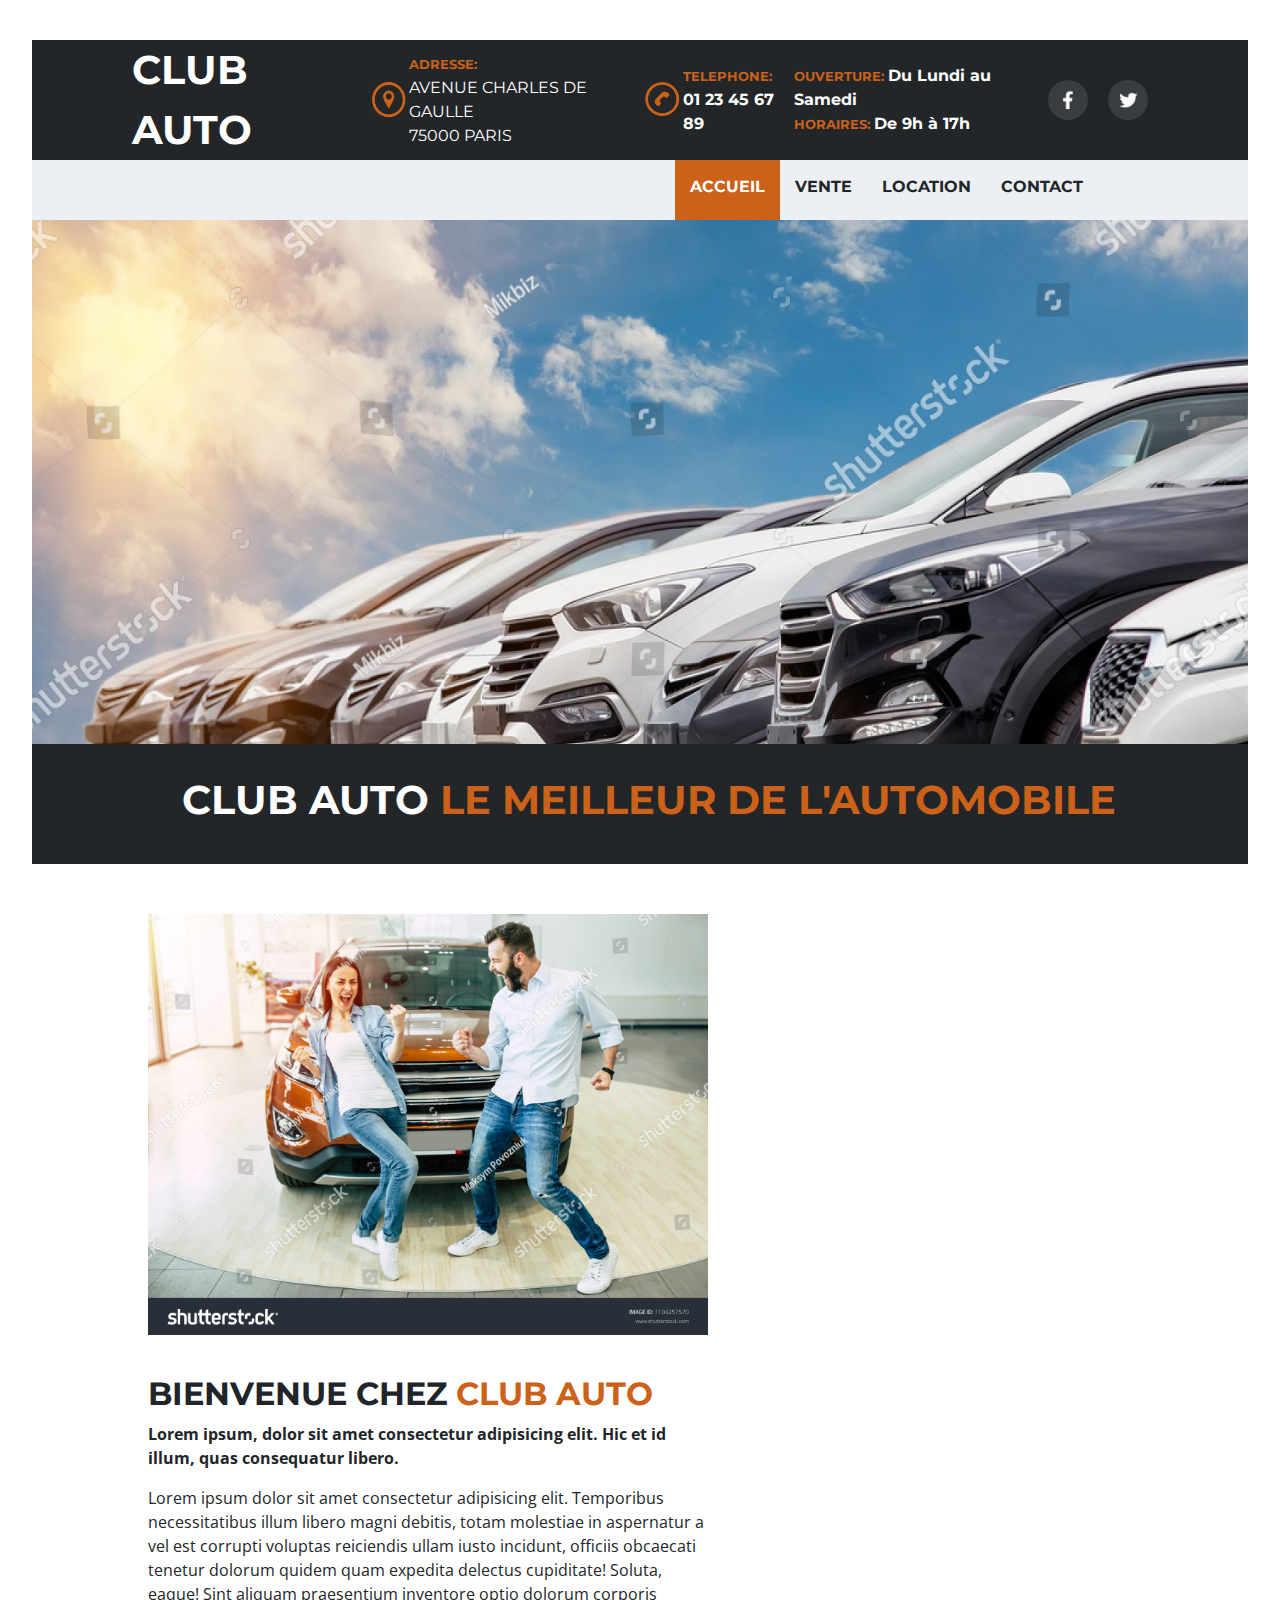
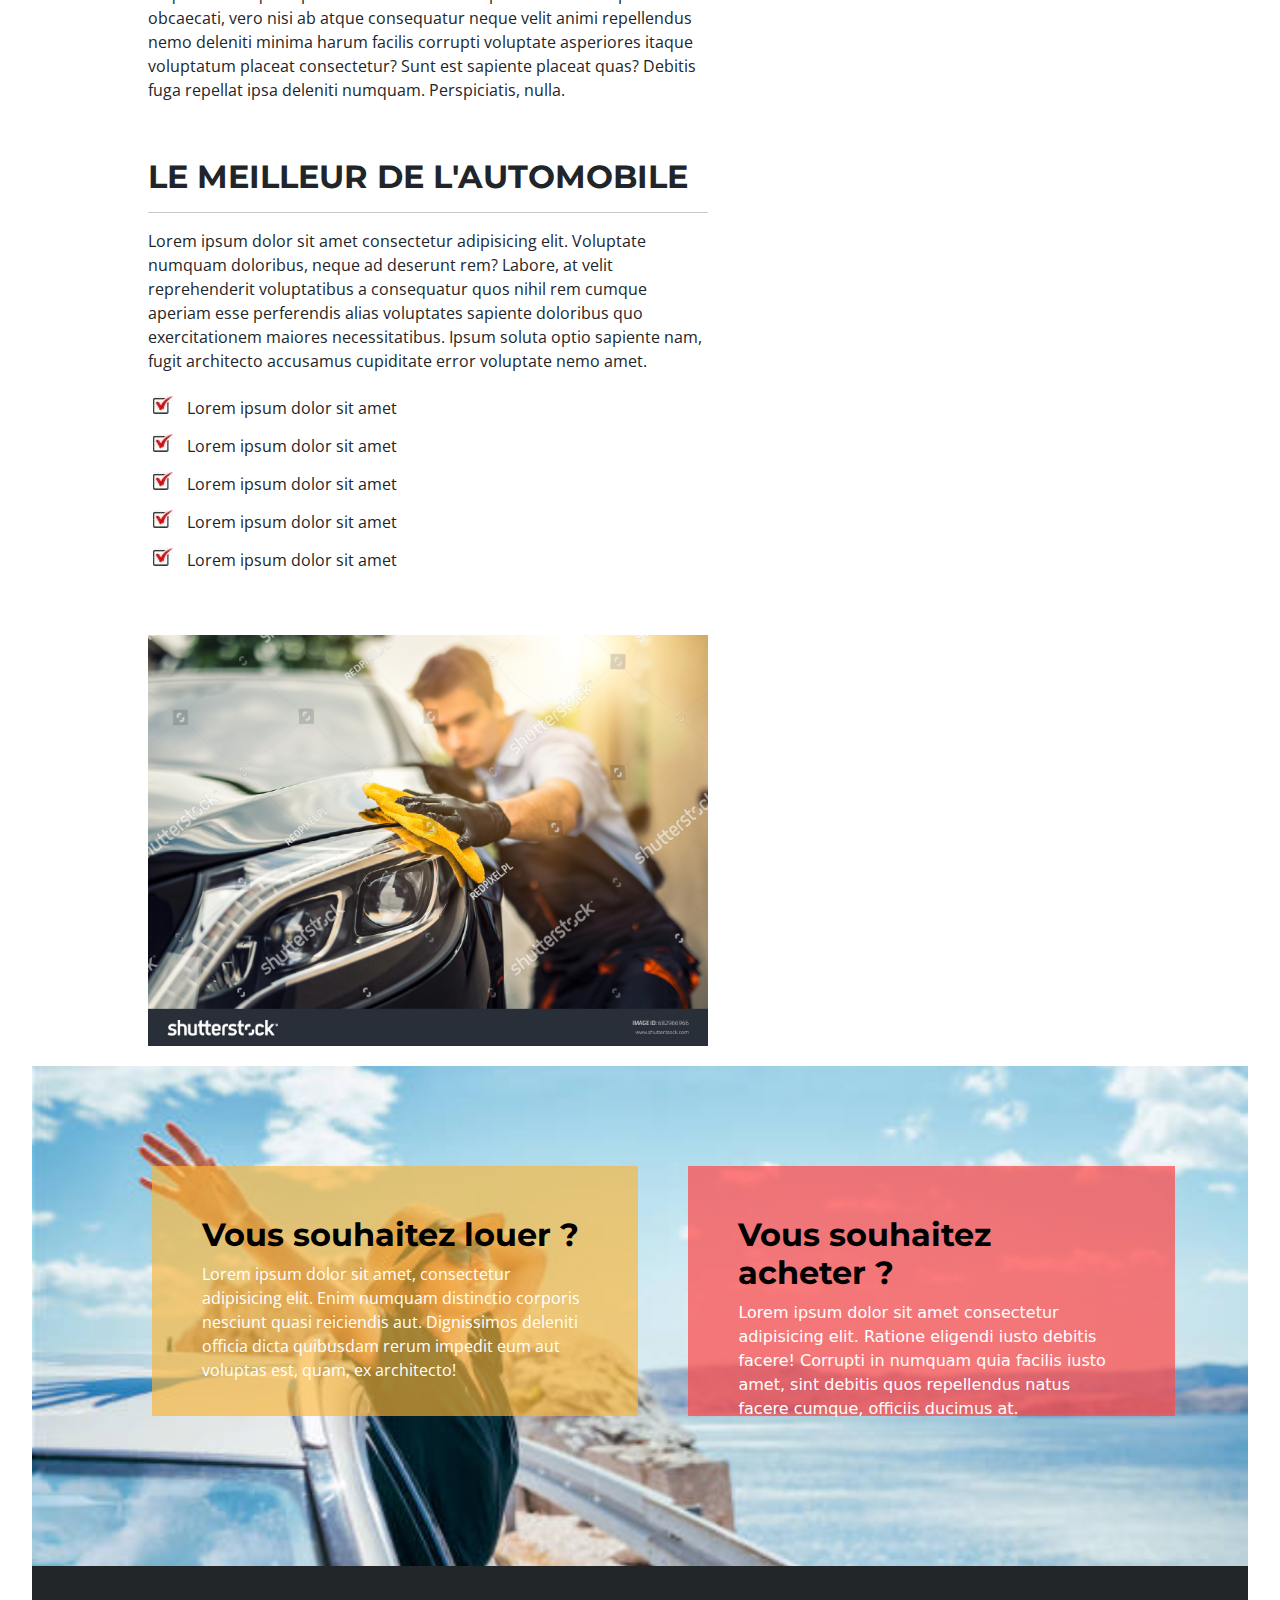
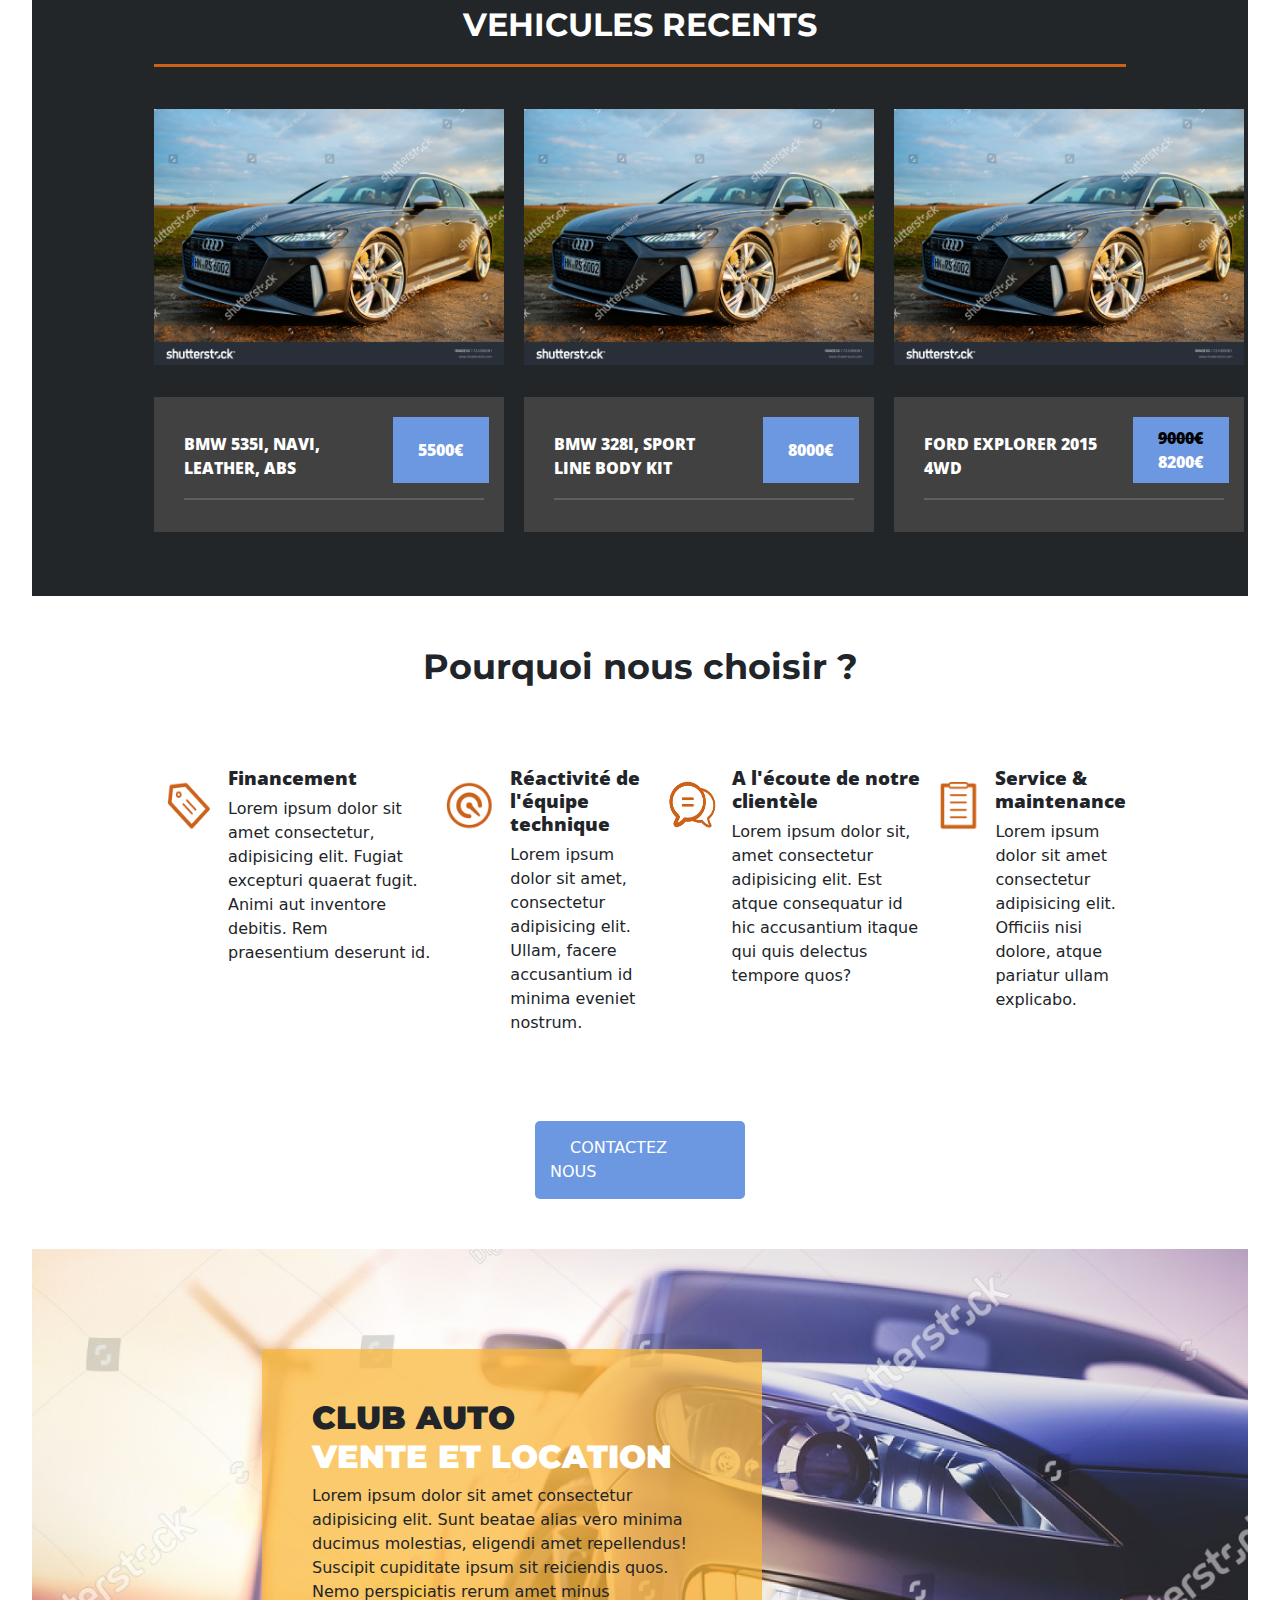
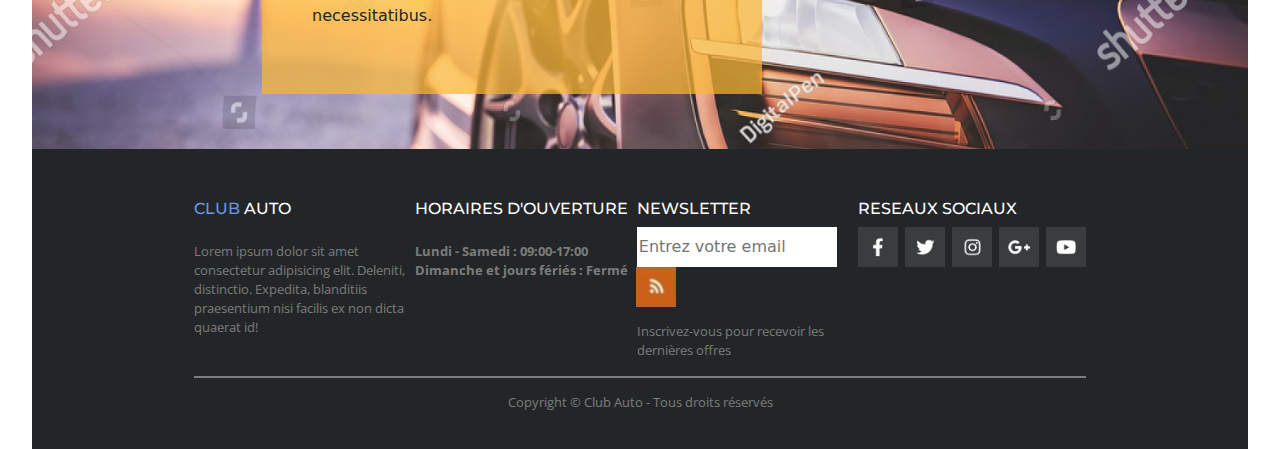
==== club_auto/index.html @ 7bc7da9b "Initial commit" ====
<!DOCTYPE html>
<html lang="fr">
  <head>
    <meta charset="UTF-8" />
    <meta name="viewport" content="width=device-width, initial-scale=1.0" />
    <meta name="description" content="automobile, vente, location" />
    <title>CLUB AUTO - Le meilleur de l'automobile</title>
    <link rel="stylesheet" href="./css/style.css" />
    <link
      href="https://cdn.jsdelivr.net/npm/bootstrap@5.3.3/dist/css/bootstrap.min.css"
      rel="stylesheet"
      integrity="sha384-QWTKZyjpPEjISv5WaRU9OFeRpok6YctnYmDr5pNlyT2bRjXh0JMhjY6hW+ALEwIH"
      crossorigin="anonymous"
    />
    <script
      src="https://cdn.jsdelivr.net/npm/bootstrap@5.3.3/dist/js/bootstrap.bundle.min.js"
      integrity="sha384-YvpcrYf0tY3lHB60NNkmXc5s9fDVZLESaAA55NDzOxhy9GkcIdslK1eN7N6jIeHz"
      crossorigin="anonymous"
      defer
    ></script>
  </head>
  <body>
    <header>
      <div class="brand">CLUB AUTO</div>
      <div class="adresse">
        <img
          class="icone"
          src="./images/icone-adresse.png"
          alt="icone d'adresse"
        />
        <address>
          <span class="textOrange">ADRESSE:</span><br />AVENUE CHARLES DE GAULLE
          <br />75000 PARIS
        </address>
      </div>
      <div class="telephone">
        <img
          class="icone"
          src="./images/icon-telephone.png"
          alt="icone téléphone"
        />
        <div>
          <span class="textOrange">TELEPHONE: </span><br /><strong
            >01 23 45 67 89</strong
          >
        </div>
      </div>
      <div class="horaires">
        <span class="textOrange">OUVERTURE: </span
        ><strong>Du Lundi au Samedi</strong><br />
        <span class="textOrange">HORAIRES: </span><strong>De 9h à 17h</strong>
      </div>
      <div class="rs">
        <a target="_blank" href="https://www.facebook.com/">
          <img class="logoRs" src="./images/logoFB.jpg" alt="logo facebook" />
        </a>
        <a target="_blank" href="https://x.com/">
          <img class="logoRs" src="./images/logoX.jpg" alt="logo X" />
        </a>
      </div>
    </header>
    <nav>
      <a class="activeLink" href="index.html">ACCUEIL</a>
      <a href="vente.html">VENTE</a>
      <a href="location.html">LOCATION</a>
      <a href="contact.html">CONTACT</a>
    </nav>
    <main>
      <section>
        <div class="vehicule1">
          <img
            class="img-fluid"
            src="./images/vehicule1.jpg"
            alt="véhicules d'occasion"
          />
        </div>
        <div class="title">
          <h1>
            <strong>
              CLUB AUTO
              <span class="titleOrange">LE MEILLEUR DE L'AUTOMOBILE</span>
            </strong>
          </h1>
        </div>
      </section>
      <section class="presentation">
        <div>
          <img
            class="img-fluid content"
            src="./images/clients.jpg"
            alt="clients devant une voiture"
          />
        </div>
        <div class="content">
          <h2>
            <strong
              >BIENVENUE CHEZ <span class="titleOrange">CLUB AUTO</span></strong
            >
          </h2>
          <p>
            <strong
              >Lorem ipsum, dolor sit amet consectetur adipisicing elit. Hic et
              id illum, quas consequatur libero.
            </strong>
          </p>
          <p>
            Lorem ipsum dolor sit amet consectetur adipisicing elit. Temporibus
            necessitatibus illum libero magni debitis, totam molestiae in
            aspernatur a vel est corrupti voluptas reiciendis ullam iusto
            incidunt, officiis obcaecati tenetur dolorum quidem quam expedita
            delectus cupiditate! Soluta, eaque! Sint aliquam praesentium
            inventore optio dolorum corporis obcaecati, vero nisi ab atque
            consequatur neque velit animi repellendus nemo deleniti minima harum
            facilis corrupti voluptate asperiores itaque voluptatum placeat
            consectetur? Sunt est sapiente placeat quas? Debitis fuga repellat
            ipsa deleniti numquam. Perspiciatis, nulla.
          </p>
        </div>
        <div class="content">
          <h2><strong>LE MEILLEUR DE L'AUTOMOBILE</strong></h2>
          <hr />
          <p>
            Lorem ipsum dolor sit amet consectetur adipisicing elit. Voluptate
            numquam doloribus, neque ad deserunt rem? Labore, at velit
            reprehenderit voluptatibus a consequatur quos nihil rem cumque
            aperiam esse perferendis alias voluptates sapiente doloribus quo
            exercitationem maiores necessitatibus. Ipsum soluta optio sapiente
            nam, fugit architecto accusamus cupiditate error voluptate nemo
            amet.
          </p>
          <ul>
            <li>Lorem ipsum dolor sit amet</li>
            <li>Lorem ipsum dolor sit amet</li>
            <li>Lorem ipsum dolor sit amet</li>
            <li>Lorem ipsum dolor sit amet</li>
            <li>Lorem ipsum dolor sit amet</li>
          </ul>
        </div>
        <div>
          <img
            class="img-fluid content"
            src="./images/entretien.jpg"
            alt="mecanicien nettoyant un véhicule"
          />
        </div>
      </section>
      <section>
        <div class="rentOrBuy">
          <div class="rent">
            <h2><strong>Vous souhaitez louer ?</strong></h2>
            <p>
              Lorem ipsum dolor sit amet, consectetur adipisicing elit. Enim
              numquam distinctio corporis nesciunt quasi reiciendis aut.
              Dignissimos deleniti officia dicta quibusdam rerum impedit eum aut
              voluptas est, quam, ex architecto!
            </p>
          </div>
          <div class="buy">
            <h2><strong>Vous souhaitez acheter ?</strong></h2>
            <p>
              Lorem ipsum dolor sit amet consectetur adipisicing elit. Ratione
              eligendi iusto debitis facere! Corrupti in numquam quia facilis
              iusto amet, sint debitis quos repellendus natus facere cumque,
              officiis ducimus at.
            </p>
          </div>
        </div>
      </section>
      <section class="vehiculesRecents">
        <h2><strong>VEHICULES RECENTS</strong></h2>
        <div class="lignOrange"></div>
        <div class="mediaSmall">
          <img
            class="img-fluid vehicule2"
            src="./images/vehicule2.jpg"
            alt="voiture à vendre modèle bmw 535I"
          />
          <div class="descAndPrice">
            <article>
              BMW 535I, NAVI,<br />
              LEATHER, ABS
            </article>
            <div class="price">5500€</div>
            <div class="line"></div>
          </div>
        </div>
        <div class="vehiculeGrid">
          <img
            class="img-fluid vehicule2"
            src="./images/vehicule2.jpg"
            alt="voiture à vendre modèle bmw 535I"
          />
          <img
            class="img-fluid vehicule2"
            src="./images/vehicule2.jpg"
            alt="voiture à vendre modèle bmw 328I"
          />
          <img
            class="img-fluid vehicule2"
            src="./images/vehicule2.jpg"
            alt="voiture à vendre modèle ford explorer 2015"
          />
          <div class="descAndPrice">
            <article>
              BMW 535I, NAVI,<br />
              LEATHER, ABS
            </article>
            <div class="price">5500€</div>
            <div class="line"></div>
          </div>
          <div class="descAndPrice">
            <article>
              BMW 328I, SPORT<br />
              LINE BODY KIT
            </article>
            <div class="price">8000€</div>
            <div class="line"></div>
          </div>
          <div class="descAndPrice">
            <article>
              FORD EXPLORER 2015<br />
              4WD
            </article>
            <div class="price">
              <span class="crossedOutPrice">9000€</span>8200€
            </div>
            <div class="line"></div>
          </div>
        </div>
      </section>
      <section>
        <h2 class="whyUs"><strong>Pourquoi nous choisir ?</strong></h2>
        <div class="arguments">
          <div class="argument">
            <img
              class="argIcon"
              src="./images/icon1.png"
              alt="icone étiquette"
            />
            <div>
              <h3>Financement</h3>
              <p>
                Lorem ipsum dolor sit amet consectetur, adipisicing elit. Fugiat
                excepturi quaerat fugit. Animi aut inventore debitis. Rem
                praesentium deserunt id.
              </p>
            </div>
          </div>
          <div class="argument">
            <img
              class="argIcon"
              src="./images/icon2.png"
              alt="icone compteur"
            />
            <div>
              <h3>Réactivité de<br />l'équipe technique</h3>
              <p>
                Lorem ipsum dolor sit amet, consectetur adipisicing elit. Ullam,
                facere accusantium id minima eveniet nostrum.
              </p>
            </div>
          </div>
          <div class="argument">
            <img
              class="argIcon"
              src="./images/icon3.png"
              alt="icone bulle de texte"
            />
            <div>
              <h3>A l'écoute de notre<br />clientèle</h3>
              <p>
                Lorem ipsum dolor sit, amet consectetur adipisicing elit. Est
                atque consequatur id hic accusantium itaque qui quis delectus
                tempore quos?
              </p>
            </div>
          </div>
          <div class="argument">
            <img
              class="argIcon"
              src="./images/icon4.png"
              alt="icone paperboard"
            />
            <div>
              <h3>Service &<br />maintenance</h3>
              <p>
                Lorem ipsum dolor sit amet consectetur adipisicing elit.
                Officiis nisi dolore, atque pariatur ullam explicabo.
              </p>
            </div>
          </div>
        </div>
        <div class="cta"><a href="contact.html">CONTACTEZ NOUS</a></div>
      </section>
      <section class="vehicule3Retail">
        <div class="retail">
          <h2>CLUB AUTO<br /><span>VENTE ET LOCATION</span></h2>
          <p>
            Lorem ipsum dolor sit amet consectetur adipisicing elit. Sunt beatae
            alias vero minima ducimus molestias, eligendi amet repellendus!
            Suscipit cupiditate ipsum sit reiciendis quos. Nemo perspiciatis
            rerum amet minus necessitatibus.
          </p>
        </div>
      </section>
    </main>
    <footer>
      <div class="footer">
        <div class="footBlock">
          <h4><span class="textBlue">CLUB </span>AUTO</h4>
          <p>
            Lorem ipsum dolor sit amet consectetur adipisicing elit. Deleniti,
            distinctio. Expedita, blanditiis praesentium nisi facilis ex non
            dicta quaerat id!
          </p>
        </div>
        <div class="footBlock">
          <h4>HORAIRES D'OUVERTURE</h4>
          <p>
            <strong>
              Lundi - Samedi : 09:00-17:00<br />
              Dimanche et jours fériés : Fermé
            </strong>
          </p>
        </div>
        <div class="footBlock">
          <h4>NEWSLETTER</h4>
          <div class="input-group">
            <input
              type="email"
              name="mail"
              id="mail"
              placeholder="Entrez votre email"
            />
            <button id="rssBtn">
              <img class="rss" src="./images/logoRss.jpg" alt="logo flux rss" />
            </button>
          </div>
          <p>
            Inscrivez-vous pour recevoir les<br />
            dernières offres
          </p>
        </div>
        <div class="footBlock">
          <h4>RESEAUX SOCIAUX</h4>
          <div class="flexRs">
            <a target="_blank" href="https://www.facebook.com/">
              <img
                class="icone"
                src="./images/logoFB.jpg"
                alt="logo Facebook"
              />
            </a>
            <a target="_blank" href="https://www.x.com/">
              <img class="icone" src="./images/logoX.jpg" alt="logo x" />
            </a>
            <a target="_blank" href="https://www.instagram.com/">
              <img
                class="icone"
                src="./images/logoInsta.jpg"
                alt="logo Instagram"
              />
            </a>
            <a target="_blank" href="https://www.google.fr/">
              <img
                class="icone"
                src="./images/logoGoogle.jpg"
                alt="logo Google+"
              />
            </a>
            <a target="_blank" href="https://www.youtube.com/">
              <img
                class="icone"
                src="./images/logoYoutube.jpg"
                alt="logo Youtube"
              />
            </a>
          </div>
        </div>
      </div>
      <div class="footLign"></div>
      <p>Copyright &copy; Club Auto - Tous droits réservés</p>
    </footer>
  </body>
</html>
---- club_auto/css/style.css ----
@import "./fonts.css";
@import "./reset.css";
html {
  margin-top: 40px;
}

header {
  width: 95%;
  height: 120px;
  margin: auto;
  display: flex;
  justify-content: space-around;
  align-items: center;
  background-color: #232628;
  font-family: montserrat, Arial, Helvetica, sans-serif;
  color: #ffffff;
}
@media screen and (max-width: 768px) {
  header {
    justify-content: flex-start;
    padding-left: 30px;
  }
}

.brand {
  font-weight: bold;
  font-size: 2.5rem;
  margin-left: 100px;
}
@media screen and (max-width: 768px) {
  .brand {
    display: none;
  }
}

address {
  margin-bottom: 0 !important;
}
@media screen and (max-width: 768px) {
  address {
    display: none;
  }
}

.adresse {
  height: 100%;
  display: flex;
  align-items: center;
}
@media screen and (max-width: 768px) {
  .adresse {
    display: none;
  }
}

.telephone {
  height: 100%;
  display: flex;
  align-items: center;
}

@media screen and (max-width: 768px) {
  .horaires {
    display: none;
  }
}

.icone {
  width: 40px;
  height: 40px;
}

.rs {
  display: flex;
  margin-right: 100px;
  gap: 20px;
}
@media screen and (max-width: 768px) {
  .rs {
    display: none;
  }
}

.logoRs {
  width: 40px;
  border-radius: 50%;
}

.textOrange {
  color: #cc6119;
  font-size: 0.8rem;
  font-weight: bold;
}

nav {
  width: 95%;
  height: 60px;
  margin: auto;
  padding-right: 150px;
  background-color: #eceff3;
  display: flex;
  justify-content: flex-end;
  align-items: center;
}
nav a {
  height: 100%;
  text-decoration: none;
  color: #232628;
  font-family: montserrat, Arial, Helvetica, sans-serif;
  font-weight: bolder;
  padding: 15px;
}
nav a:hover {
  background-color: rgba(204, 97, 25, 0.4588235294);
}
@media screen and (max-width: 768px) {
  nav {
    display: none;
  }
}

.activeLink {
  background-color: #cc6119;
  color: #ffffff;
}

.vehicule1 {
  width: 95%;
  margin: auto;
}
@media screen and (max-width: 768px) {
  .vehicule1 {
    display: none;
  }
}

.title {
  width: 95%;
  height: 120px;
  margin: auto;
  padding-left: 150px;
  background-color: #232628;
  font-family: montserrat, Arial, Helvetica, sans-serif;
  font-size: 2.5rem;
  font-weight: bold;
  color: #ffffff;
  display: flex;
  align-items: center;
}
@media screen and (max-width: 768px) {
  .title {
    padding-left: 30px;
  }
}

.titleOrange {
  color: #cc6119;
}

.presentation {
  width: 80%;
  margin: auto;
  margin-top: 30px;
  display: flex;
  flex-wrap: wrap;
  font-family: "Open Sans", Arial, Helvetica, sans-serif;
}

h2 {
  font-family: montserrat, Arial, Helvetica, sans-serif;
  font-weight: 900;
  color: black;
}

.content {
  width: 600px;
  padding: 20px;
}

li {
  list-style-image: url(../images/puce.jpg);
  padding: 7px;
}

.rentOrBuy {
  width: 95%;
  height: 500px;
  margin: auto;
  background-image: url(../images/vehicule4.jpg);
  background-size: cover;
  display: flex;
  gap: 20px;
  position: relative;
}
@media screen and (max-width: 768px) {
  .rentOrBuy {
    flex-direction: column;
    height: 100%;
  }
}

.rent {
  width: 40%;
  height: 250px;
  padding: 50px;
  background-color: rgba(250, 182, 55, 0.6509803922);
  color: #ffffff;
  font-family: "Open Sans", arial;
  position: relative;
  top: 100px;
  left: 120px;
}
@media screen and (max-width: 768px) {
  .rent {
    width: 100%;
    height: 100%;
    top: 20px;
    left: 0;
    padding: 50px;
  }
}

.rent h2 {
  color: black;
}

.buy {
  width: 40%;
  height: 250px;
  padding: 50px;
  background-color: rgba(255, 72, 72, 0.7137254902);
  color: #ffffff;
  position: relative;
  top: 100px;
  right: -150px;
}
@media screen and (max-width: 768px) {
  .buy {
    width: 100%;
    height: 100%;
    top: 20px;
    right: 0;
  }
}

.buy h2 {
  color: black;
}

.vehiculesRecents {
  width: 95%;
  height: 630px;
  background-color: #232628;
  margin: auto;
  padding-top: 40px;
}
@media screen and (max-width: 768px) {
  .vehiculesRecents {
    height: 100%;
  }
}

.vehiculesRecents h2 {
  color: #ffffff;
  text-align: center;
}

.lignOrange {
  width: 80%;
  height: 3px;
  margin: auto;
  margin-top: 20px;
  background-color: #cc6119;
}

.vehiculeGrid {
  width: 80%;
  margin: auto;
  display: grid;
  grid-template-columns: 1fr 1fr 1fr;
  grid-template-rows: 70% 1fr;
  gap: 20px;
}
@media screen and (max-width: 768px) {
  .vehiculeGrid {
    display: none;
  }
}

.mediaSmall {
  display: none;
}
@media screen and (max-width: 768px) {
  .mediaSmall {
    display: block;
  }
}

.vehicule2 {
  width: 350px;
  margin: auto;
  padding-top: 30px;
}
.vehicule2:hover {
  opacity: 70%;
}
@media screen and (max-width: 768px) {
  .vehicule2 {
    width: 95%;
    display: block;
  }
}

.descAndPrice {
  width: 350px;
  margin: auto;
  padding: 20px 15px;
  background-color: #414141;
  display: grid;
  grid-template-columns: 70% 30%;
  grid-template-rows: 70% 30%;
}
@media screen and (max-width: 768px) {
  .descAndPrice {
    width: 95%;
  }
}

article {
  font-family: "Open Sans", Arial, Helvetica, sans-serif;
  font-weight: 900;
  color: #ffffff;
  padding: 15px;
}

.price {
  color: #ffffff;
  font-family: "Open Sans", Arial, Helvetica, sans-serif;
  font-weight: 900;
  background-color: #6c98e1;
  padding: 10px 20px;
  display: flex;
  flex-direction: column;
  justify-content: center;
  align-items: center;
}

.crossedOutPrice {
  text-decoration: line-through;
  color: black;
}

.line {
  width: 300px;
  height: 2px;
  margin-top: 15px;
  margin-left: 15px;
  background-color: #5f5f5f;
}
@media screen and (max-width: 768px) {
  .line {
    margin: auto;
  }
}

.whyUs {
  text-align: center;
  font-family: montserrat, Arial, Helvetica, sans-serif;
  font-size: 2.2rem;
  font-weight: 500;
  padding: 50px;
}

.arguments {
  width: 80%;
  padding: 20px;
  margin: auto;
  display: flex;
}
.arguments h3 {
  font-family: "Open Sans", Arial, Helvetica, sans-serif;
  font-size: 1.2rem;
  font-weight: 900;
}
@media screen and (max-width: 768px) {
  .arguments {
    flex-direction: column;
  }
}

.argument {
  display: flex;
}
@media screen and (max-width: 768px) {
  .argument {
    padding: 20px;
  }
}

.argIcon {
  width: 50px;
  height: 50px;
  margin: 15px;
}
@media screen and (max-width: 768px) {
  .argIcon {
    display: block;
  }
}

.cta {
  width: 210px;
  margin: 50px auto;
  background-color: #6c98e1;
  border-radius: 5px;
  padding: 15px;
}
.cta a {
  color: #ffffff;
  text-decoration: none;
  margin: 20px;
}
.cta:hover {
  background-color: #3c75d1;
}

.vehicule3Retail {
  width: 95%;
  height: 500px;
  margin: auto;
  background-image: url(../images/vehicule3.jpg);
  background-size: cover;
  position: relative;
}
@media screen and (max-width: 768px) {
  .vehicule3Retail {
    background-size: 180%;
    background-repeat: no-repeat;
  }
}

.retail {
  width: 500px;
  padding: 50px;
  background-color: rgba(250, 182, 55, 0.7254901961);
  position: relative;
  top: 100px;
  left: 230px;
}
.retail h2 {
  font-family: montserrat, Arial, Helvetica, sans-serif;
  font-weight: 900;
}
.retail span {
  color: #ffffff;
}
@media screen and (max-width: 768px) {
  .retail {
    width: 100%;
    top: 50px;
    left: 0;
  }
}

footer {
  width: 95%;
  height: 300px;
  padding: 50px;
  margin: auto;
  background-color: #232628;
  color: #ffffff;
  text-align: center;
}
footer h4 {
  font-family: montserrat, Arial, Helvetica, sans-serif;
  font-size: 1rem;
}
footer p {
  font-family: "Open Sans", Arial, Helvetica, sans-serif;
  font-size: 0.8rem;
  color: #7c7c7c;
  padding-top: 15px;
}
@media screen and (max-width: 768px) {
  footer {
    padding: 20px;
    height: 100%;
  }
}

.textBlue {
  color: #6c98e1;
}

.footer {
  width: 80%;
  margin: auto;
  display: flex;
  justify-content: space-between;
}
@media screen and (max-width: 768px) {
  .footer {
    flex-direction: column;
  }
}

.footBlock {
  width: 250px;
  display: flex;
  flex-direction: column;
  text-align: left;
}
@media screen and (max-width: 768px) {
  .footBlock {
    width: 300px;
  }
}

.footLign {
  width: 80%;
  margin: auto;
  height: 2px;
  background-color: #7c7c7c;
}
@media screen and (max-width: 768px) {
  .footLign {
    margin-top: 20px;
  }
}

#mail {
  width: 200px;
  height: 40px;
  border: none;
}
@media screen and (max-width: 768px) {
  #mail {
    width: 250px;
  }
}

.rss {
  width: 40px;
  height: 40px;
}

#rssBtn {
  width: 40px;
  height: 40px;
  border: none;
  padding-block: 0px;
  padding-inline: 0px;
}

.flexRs {
  display: flex;
  gap: 7px;
}/*# sourceMappingURL=style.css.map */
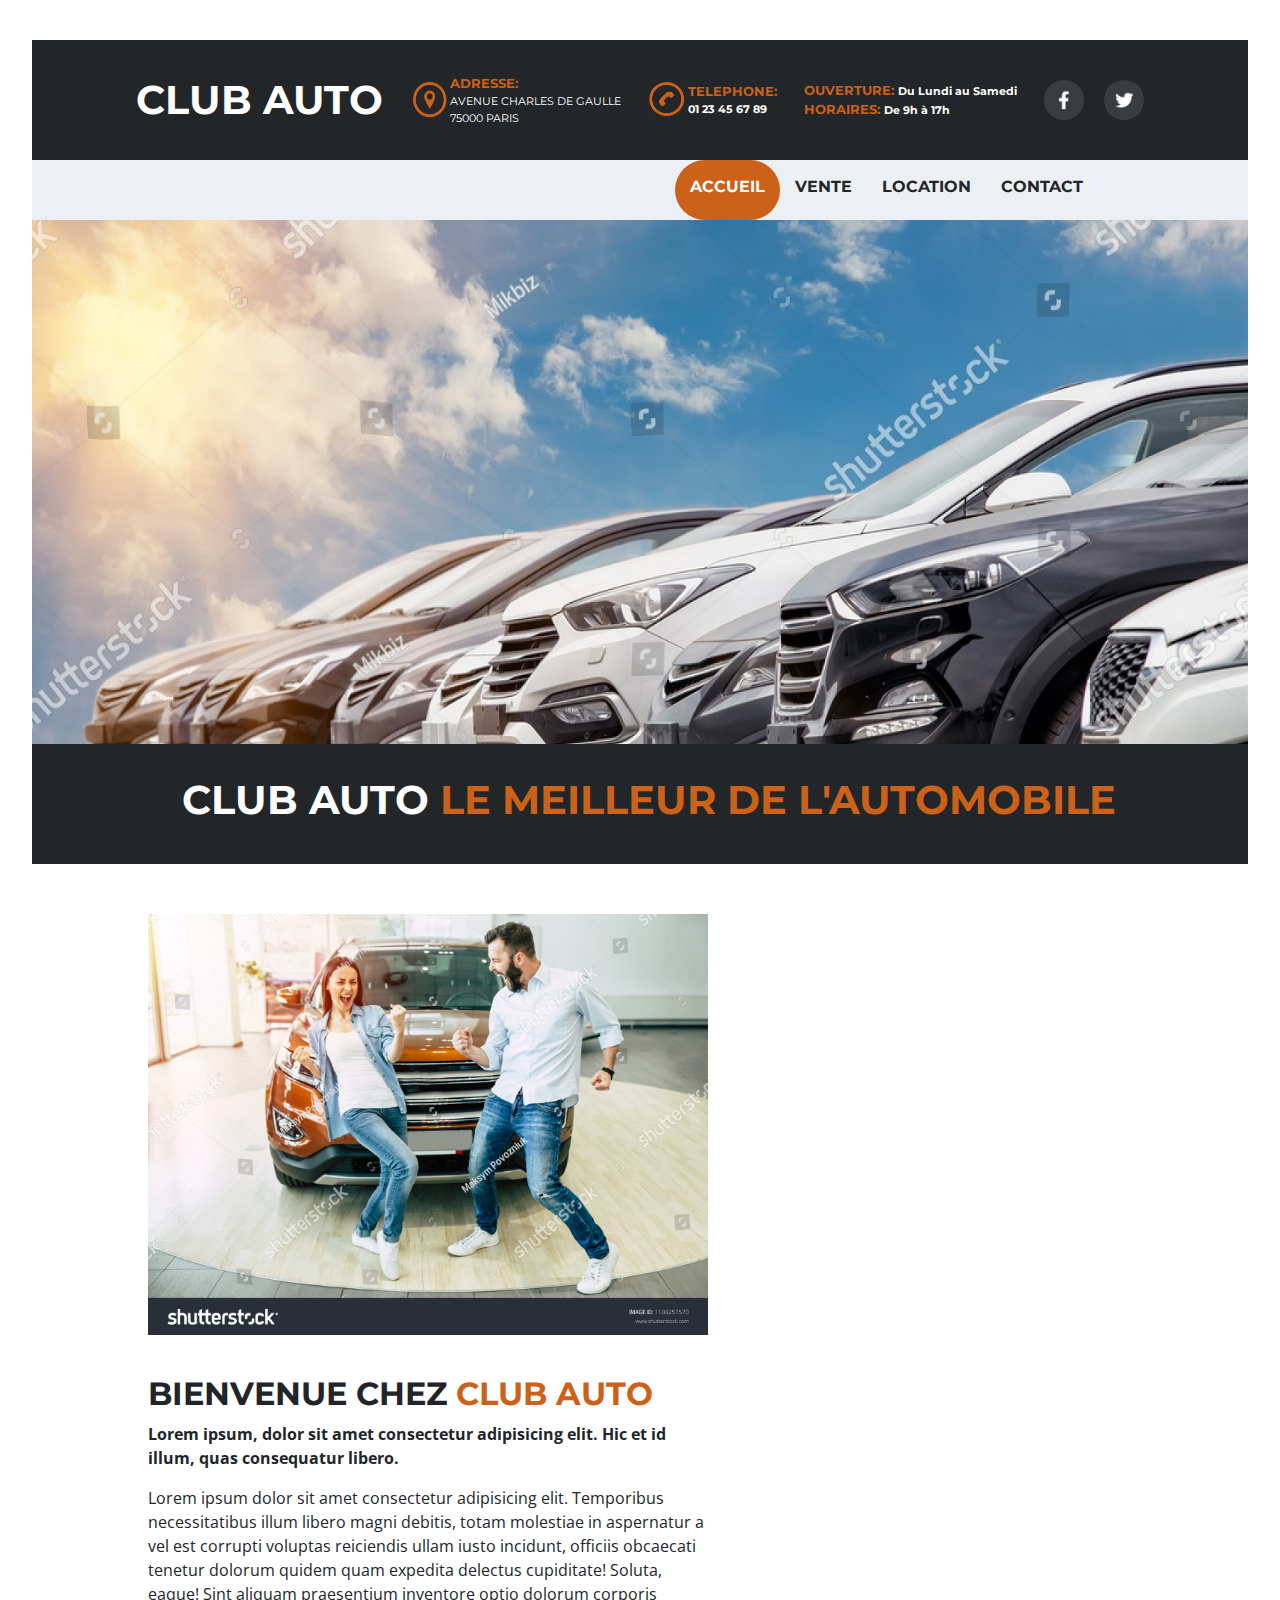
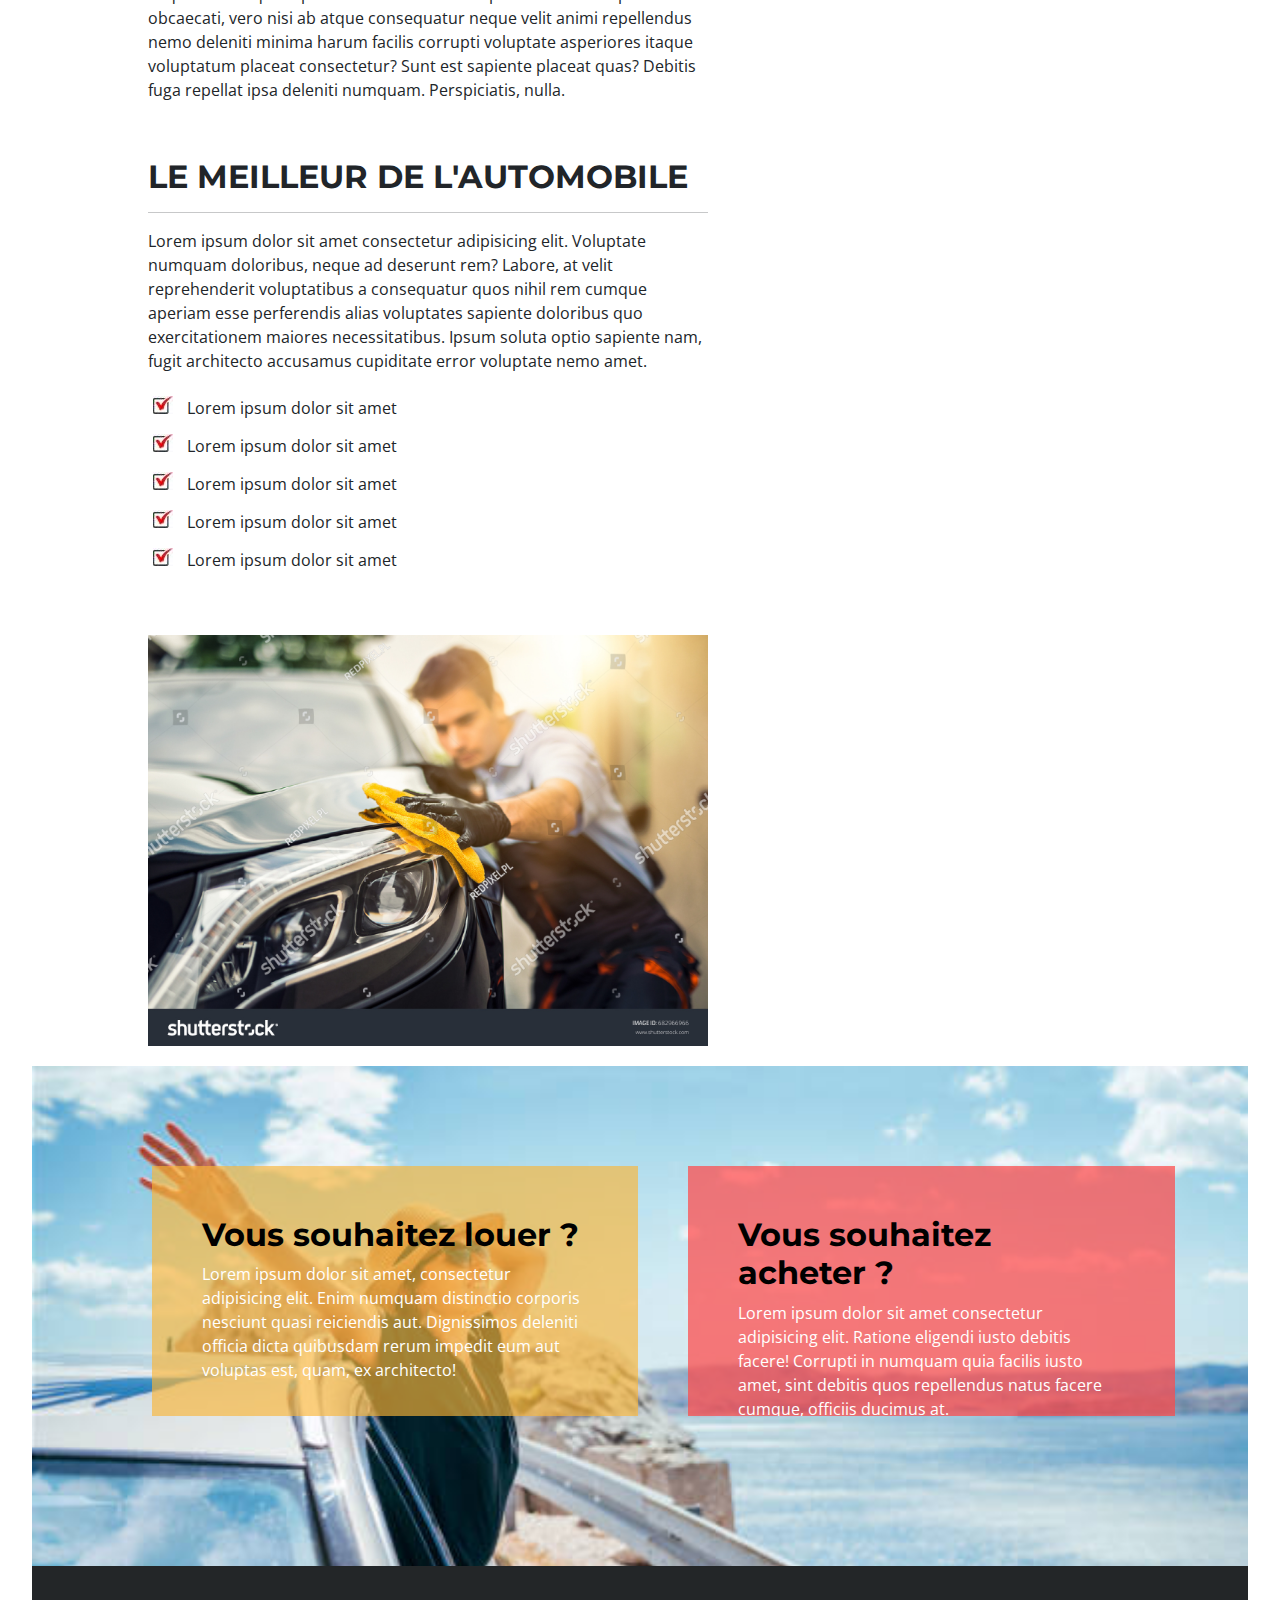
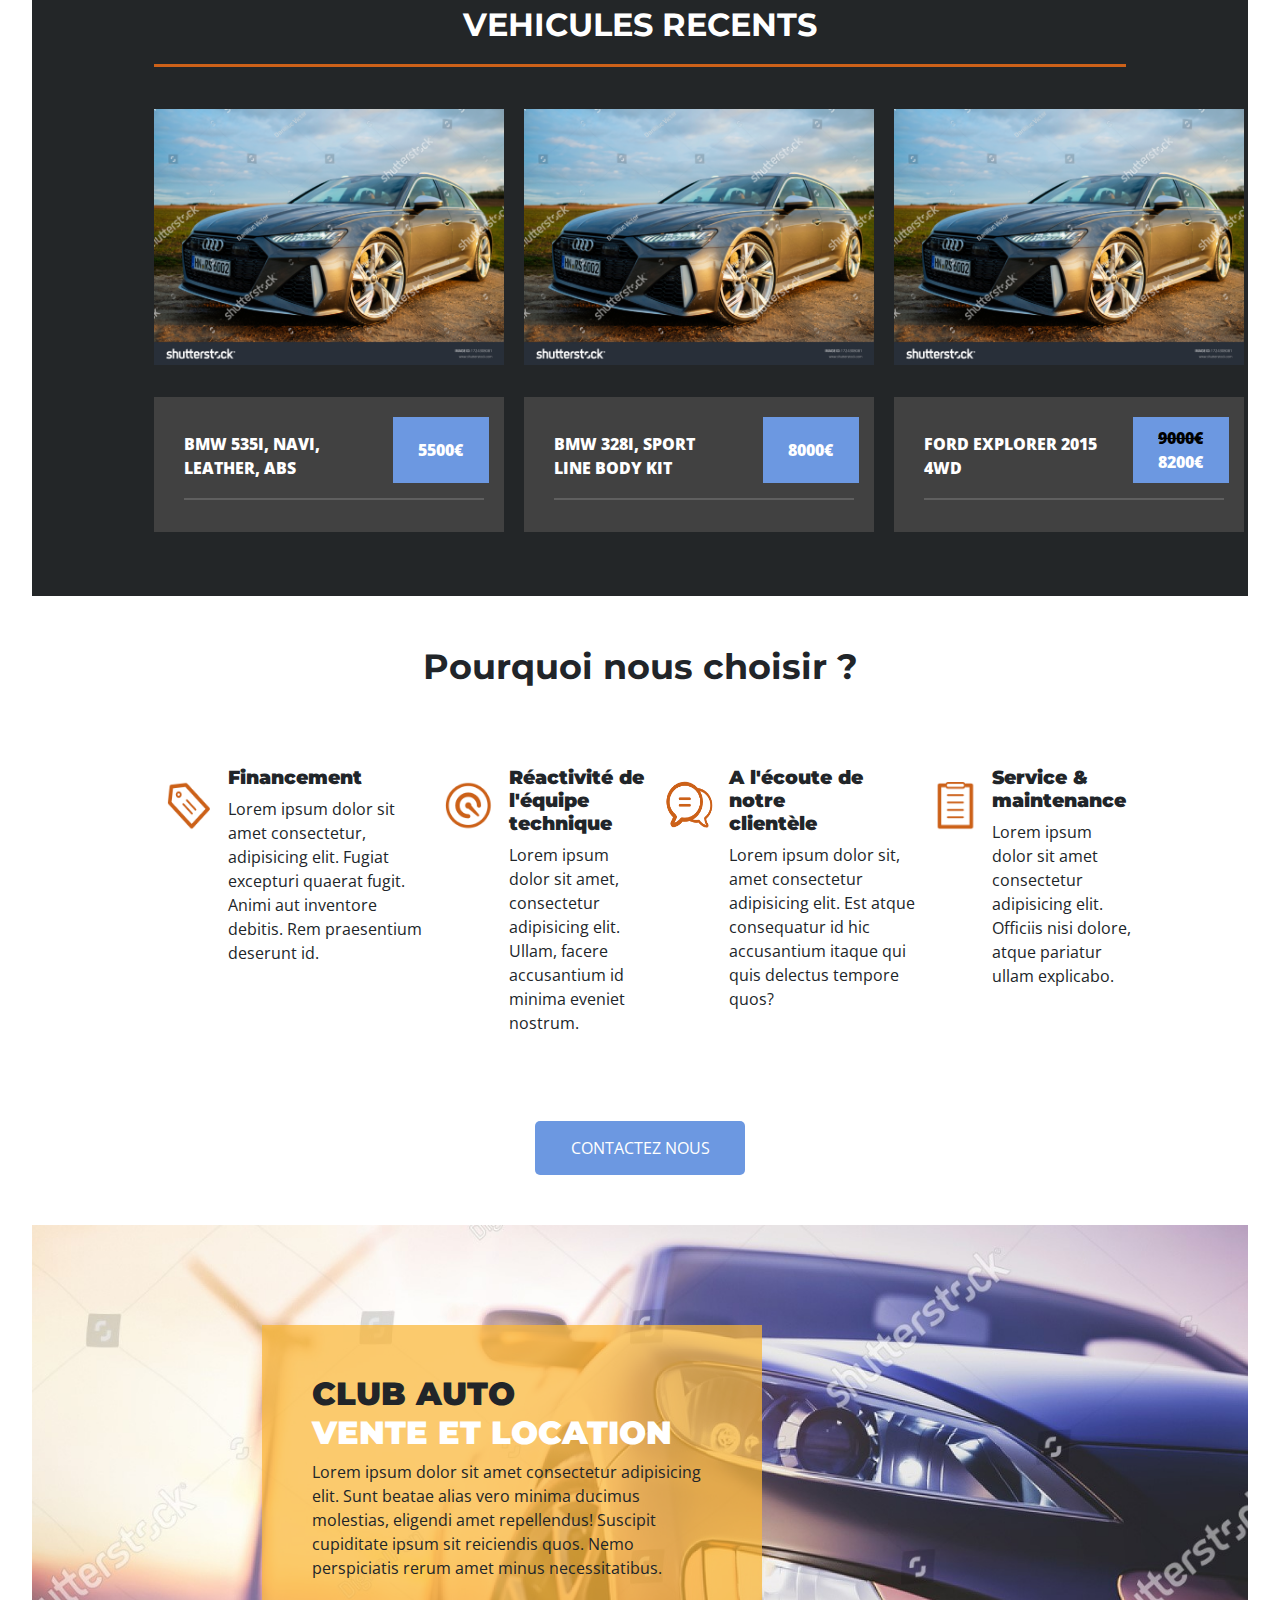
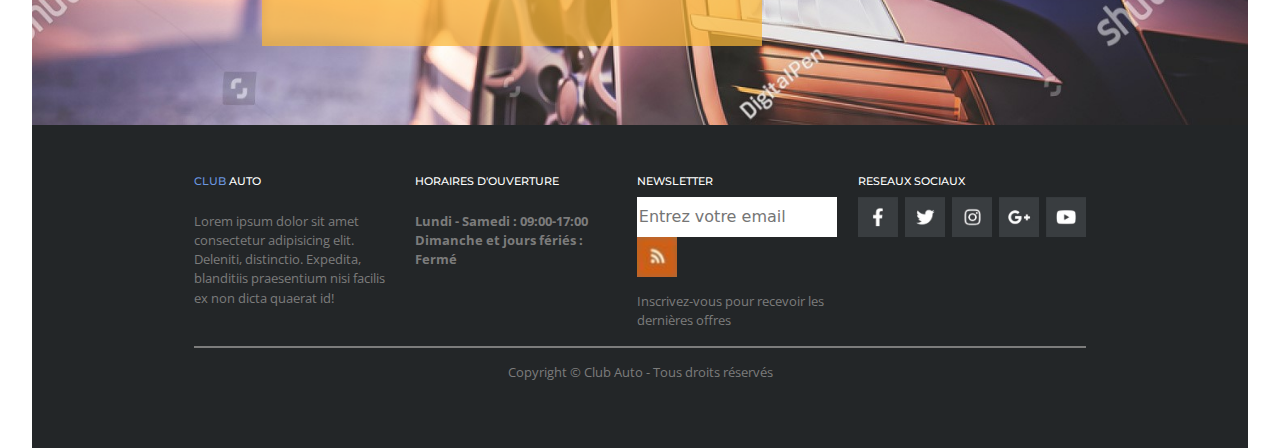
==== commit a65b4bbf: "add hamburger menu add JS" ====
--- a/club_auto/index.html
+++ b/club_auto/index.html
@@ -12,12 +12,7 @@
       integrity="sha384-QWTKZyjpPEjISv5WaRU9OFeRpok6YctnYmDr5pNlyT2bRjXh0JMhjY6hW+ALEwIH"
       crossorigin="anonymous"
     />
-    <script
-      src="https://cdn.jsdelivr.net/npm/bootstrap@5.3.3/dist/js/bootstrap.bundle.min.js"
-      integrity="sha384-YvpcrYf0tY3lHB60NNkmXc5s9fDVZLESaAA55NDzOxhy9GkcIdslK1eN7N6jIeHz"
-      crossorigin="anonymous"
-      defer
-    ></script>
+    <script src="./js/script.js" defer></script>
   </head>
   <body>
     <header>
@@ -50,6 +45,7 @@
         ><strong>Du Lundi au Samedi</strong><br />
         <span class="textOrange">HORAIRES: </span><strong>De 9h à 17h</strong>
       </div>
+      <button type="button" id="hamMenu"></button>
       <div class="rs">
         <a target="_blank" href="https://www.facebook.com/">
           <img class="logoRs" src="./images/logoFB.jpg" alt="logo facebook" />
@@ -59,8 +55,8 @@
         </a>
       </div>
     </header>
-    <nav>
-      <a class="activeLink" href="index.html">ACCUEIL</a>
+    <nav id="nav">
+      <a id="activeLink" href="index.html">ACCUEIL</a>
       <a href="vente.html">VENTE</a>
       <a href="location.html">LOCATION</a>
       <a href="contact.html">CONTACT</a>
@@ -69,7 +65,7 @@
       <section>
         <div class="vehicule1">
           <img
-            class="img-fluid"
+            class="imageVehicule1"
             src="./images/vehicule1.jpg"
             alt="véhicules d'occasion"
           />
@@ -84,9 +80,9 @@
         </div>
       </section>
       <section class="presentation">
-        <div>
-          <img
-            class="img-fluid content"
+        <div class="content">
+          <img
+            class="clients"
             src="./images/clients.jpg"
             alt="clients devant une voiture"
           />
@@ -136,9 +132,9 @@
             <li>Lorem ipsum dolor sit amet</li>
           </ul>
         </div>
-        <div>
-          <img
-            class="img-fluid content"
+        <div class="content">
+          <img
+            class="entretien"
             src="./images/entretien.jpg"
             alt="mecanicien nettoyant un véhicule"
           />
@@ -171,7 +167,7 @@
         <div class="lignOrange"></div>
         <div class="mediaSmall">
           <img
-            class="img-fluid vehicule2"
+            class="vehicule2"
             src="./images/vehicule2.jpg"
             alt="voiture à vendre modèle bmw 535I"
           />
@@ -186,17 +182,17 @@
         </div>
         <div class="vehiculeGrid">
           <img
-            class="img-fluid vehicule2"
+            class="vehicule2"
             src="./images/vehicule2.jpg"
             alt="voiture à vendre modèle bmw 535I"
           />
           <img
-            class="img-fluid vehicule2"
+            class="vehicule2"
             src="./images/vehicule2.jpg"
             alt="voiture à vendre modèle bmw 328I"
           />
           <img
-            class="img-fluid vehicule2"
+            class="vehicule2"
             src="./images/vehicule2.jpg"
             alt="voiture à vendre modèle ford explorer 2015"
           />
@@ -325,7 +321,7 @@
         </div>
         <div class="footBlock">
           <h4>NEWSLETTER</h4>
-          <div class="input-group">
+          <div>
             <input
               type="email"
               name="mail"
--- a/club_auto/css/style.css
+++ b/club_auto/css/style.css
@@ -17,8 +17,14 @@
 }
 @media screen and (max-width: 768px) {
   header {
-    justify-content: flex-start;
+    justify-content: space-between;
     padding-left: 30px;
+  }
+}
+@media screen and (min-width: 768px) and (max-width: 1400px) {
+  header {
+    font-size: 0.7rem;
+    gap: 20px;
   }
 }
 
@@ -70,6 +76,25 @@
   height: 40px;
 }
 
+#hamMenu {
+  width: 40px;
+  height: 40px;
+  border-radius: 20px;
+  border: none;
+  background-image: url(../images/Ham-menu.jpg);
+  background-size: cover;
+  display: none;
+}
+@media screen and (max-width: 768px) {
+  #hamMenu {
+    display: block;
+    margin-right: 20px;
+  }
+}
+#hamMenu:hover {
+  opacity: 80%;
+}
+
 .rs {
   display: flex;
   margin-right: 100px;
@@ -84,6 +109,9 @@
 .logoRs {
   width: 40px;
   border-radius: 50%;
+}
+.logoRs:hover {
+  border: 1px solid #ffffff;
 }
 
 .textOrange {
@@ -92,7 +120,7 @@
   font-weight: bold;
 }
 
-nav {
+#nav {
   width: 95%;
   height: 60px;
   margin: auto;
@@ -102,26 +130,30 @@
   justify-content: flex-end;
   align-items: center;
 }
-nav a {
+#nav a {
   height: 100%;
+  border-radius: 30px;
   text-decoration: none;
   color: #232628;
   font-family: montserrat, Arial, Helvetica, sans-serif;
   font-weight: bolder;
   padding: 15px;
 }
-nav a:hover {
+#nav a:hover {
   background-color: rgba(204, 97, 25, 0.4588235294);
 }
 @media screen and (max-width: 768px) {
-  nav {
-    display: none;
-  }
-}
-
-.activeLink {
+  #nav {
+    height: 100%;
+    display: none;
+    flex-direction: column;
+    padding: 10px;
+  }
+}
+
+#activeLink {
   background-color: #cc6119;
-  color: #ffffff;
+  color: #ffffff !important;
 }
 
 .vehicule1 {
@@ -132,6 +164,10 @@
   .vehicule1 {
     display: none;
   }
+}
+
+.imageVehicule1 {
+  width: 100%;
 }
 
 .title {
@@ -175,6 +211,14 @@
 .content {
   width: 600px;
   padding: 20px;
+}
+
+.clients {
+  width: 100%;
+}
+
+.entretien {
+  width: 100%;
 }
 
 li {
@@ -219,6 +263,11 @@
     padding: 50px;
   }
 }
+@media screen and (min-width: 768px) and (max-width: 1400px) {
+  .rent {
+    overflow: hidden;
+  }
+}
 
 .rent h2 {
   color: black;
@@ -230,6 +279,7 @@
   padding: 50px;
   background-color: rgba(255, 72, 72, 0.7137254902);
   color: #ffffff;
+  font-family: "Open Sans", Arial;
   position: relative;
   top: 100px;
   right: -150px;
@@ -242,6 +292,11 @@
     right: 0;
   }
 }
+@media screen and (min-width: 768px) and (max-width: 1400px) {
+  .buy {
+    overflow: hidden;
+  }
+}
 
 .buy h2 {
   color: black;
@@ -257,6 +312,11 @@
 @media screen and (max-width: 768px) {
   .vehiculesRecents {
     height: 100%;
+  }
+}
+@media screen and (min-width: 768px) and (max-width: 1400px) {
+  .vehiculesRecents {
+    overflow: hidden;
   }
 }
 
@@ -376,9 +436,10 @@
   padding: 20px;
   margin: auto;
   display: flex;
+  font-family: "Open Sans", Arial;
 }
 .arguments h3 {
-  font-family: "Open Sans", Arial, Helvetica, sans-serif;
+  font-family: montserrat, Arial, Helvetica, sans-serif;
   font-size: 1.2rem;
   font-weight: 900;
 }
@@ -414,11 +475,13 @@
   background-color: #6c98e1;
   border-radius: 5px;
   padding: 15px;
+  display: flex;
+  justify-content: center;
 }
 .cta a {
   color: #ffffff;
+  font-family: "Open Sans", Arial;
   text-decoration: none;
-  margin: 20px;
 }
 .cta:hover {
   background-color: #3c75d1;
@@ -446,9 +509,10 @@
   position: relative;
   top: 100px;
   left: 230px;
+  font-family: "Open Sans", Arial;
 }
 .retail h2 {
-  font-family: montserrat, Arial, Helvetica, sans-serif;
+  font-family: montserrat, Arial;
   font-weight: 900;
 }
 .retail span {
@@ -474,6 +538,11 @@
 footer h4 {
   font-family: montserrat, Arial, Helvetica, sans-serif;
   font-size: 1rem;
+}
+@media screen and (min-width: 768px) and (max-width: 1400px) {
+  footer h4 {
+    font-size: 0.7rem;
+  }
 }
 footer p {
   font-family: "Open Sans", Arial, Helvetica, sans-serif;
@@ -487,6 +556,11 @@
     height: 100%;
   }
 }
+@media screen and (min-width: 768px) and (max-width: 1400px) {
+  footer {
+    height: 100%;
+  }
+}
 
 .textBlue {
   color: #6c98e1;
@@ -501,6 +575,11 @@
 @media screen and (max-width: 768px) {
   .footer {
     flex-direction: column;
+  }
+}
+@media screen and (min-width: 768px) and (max-width: 1400px) {
+  .footer {
+    gap: 20px;
   }
 }
 
@@ -542,6 +621,7 @@
 .rss {
   width: 40px;
   height: 40px;
+  margin-bottom: 5px;
 }
 
 #rssBtn {
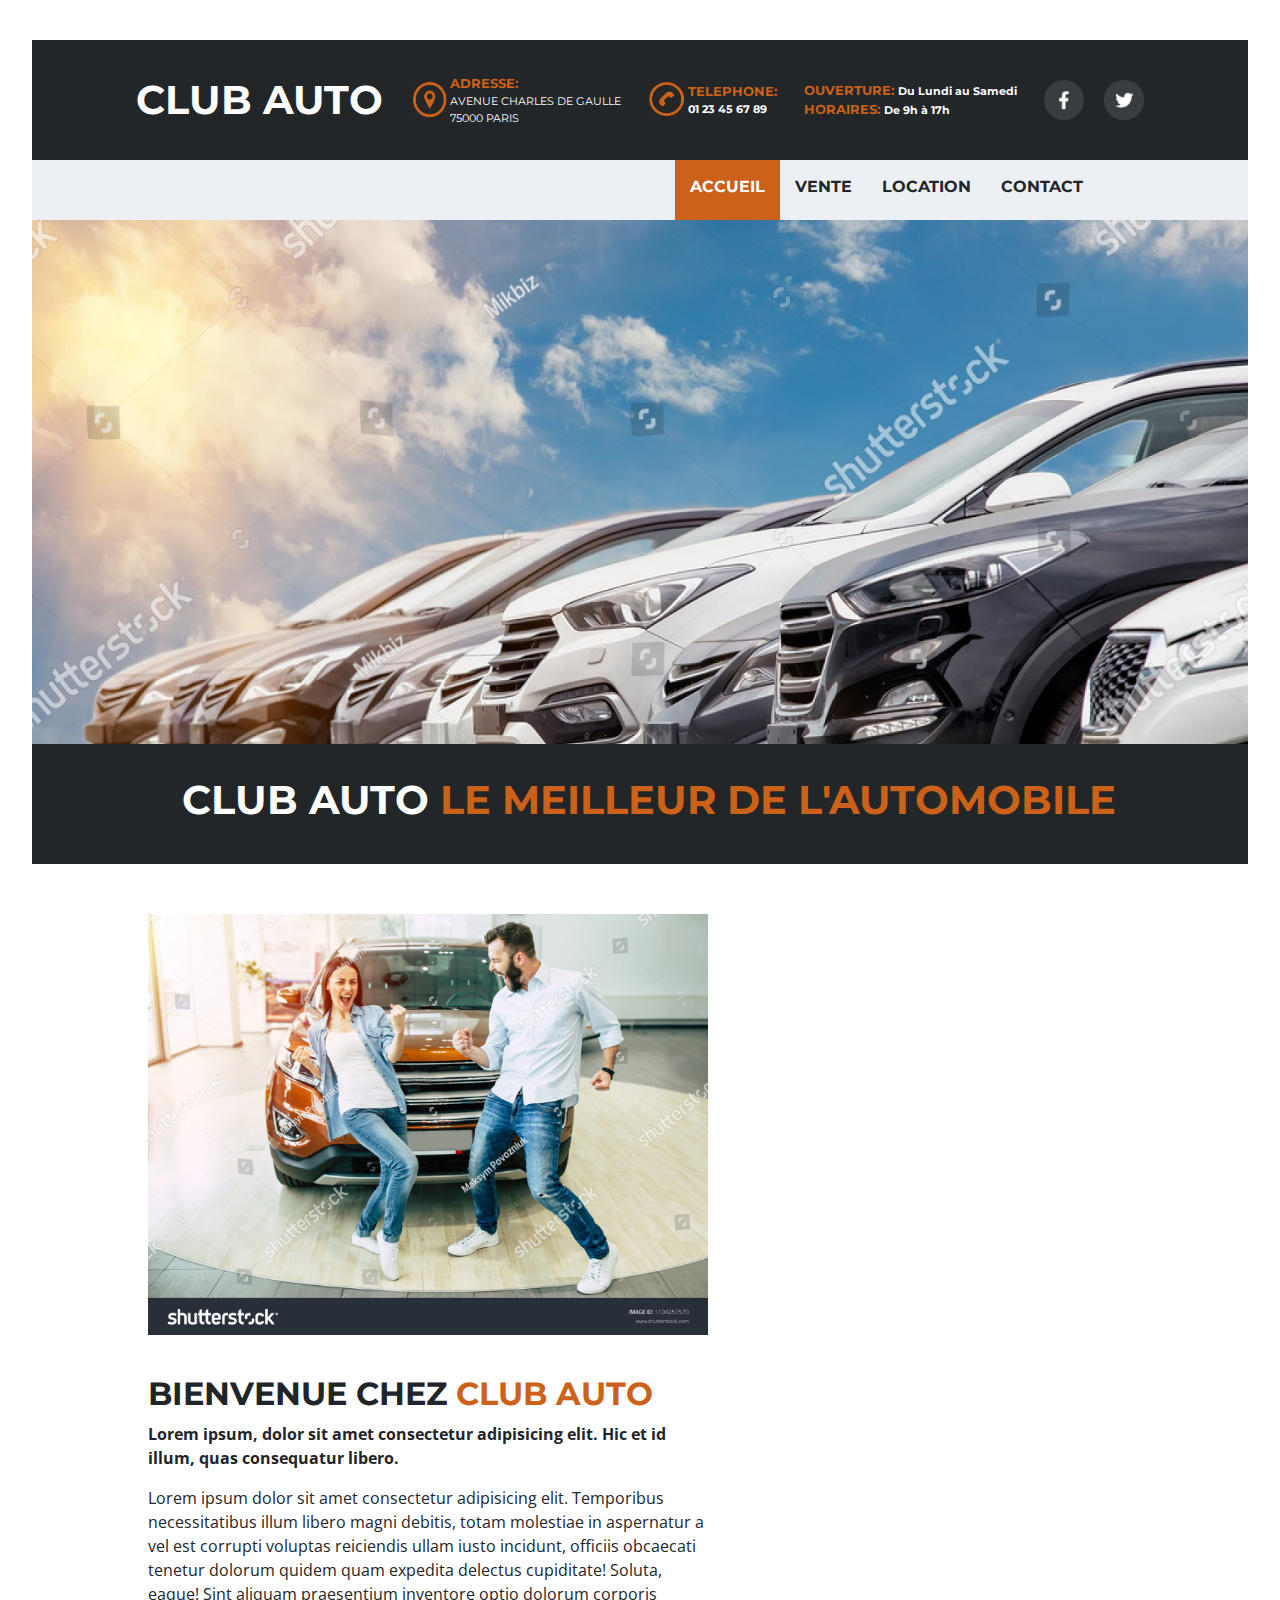
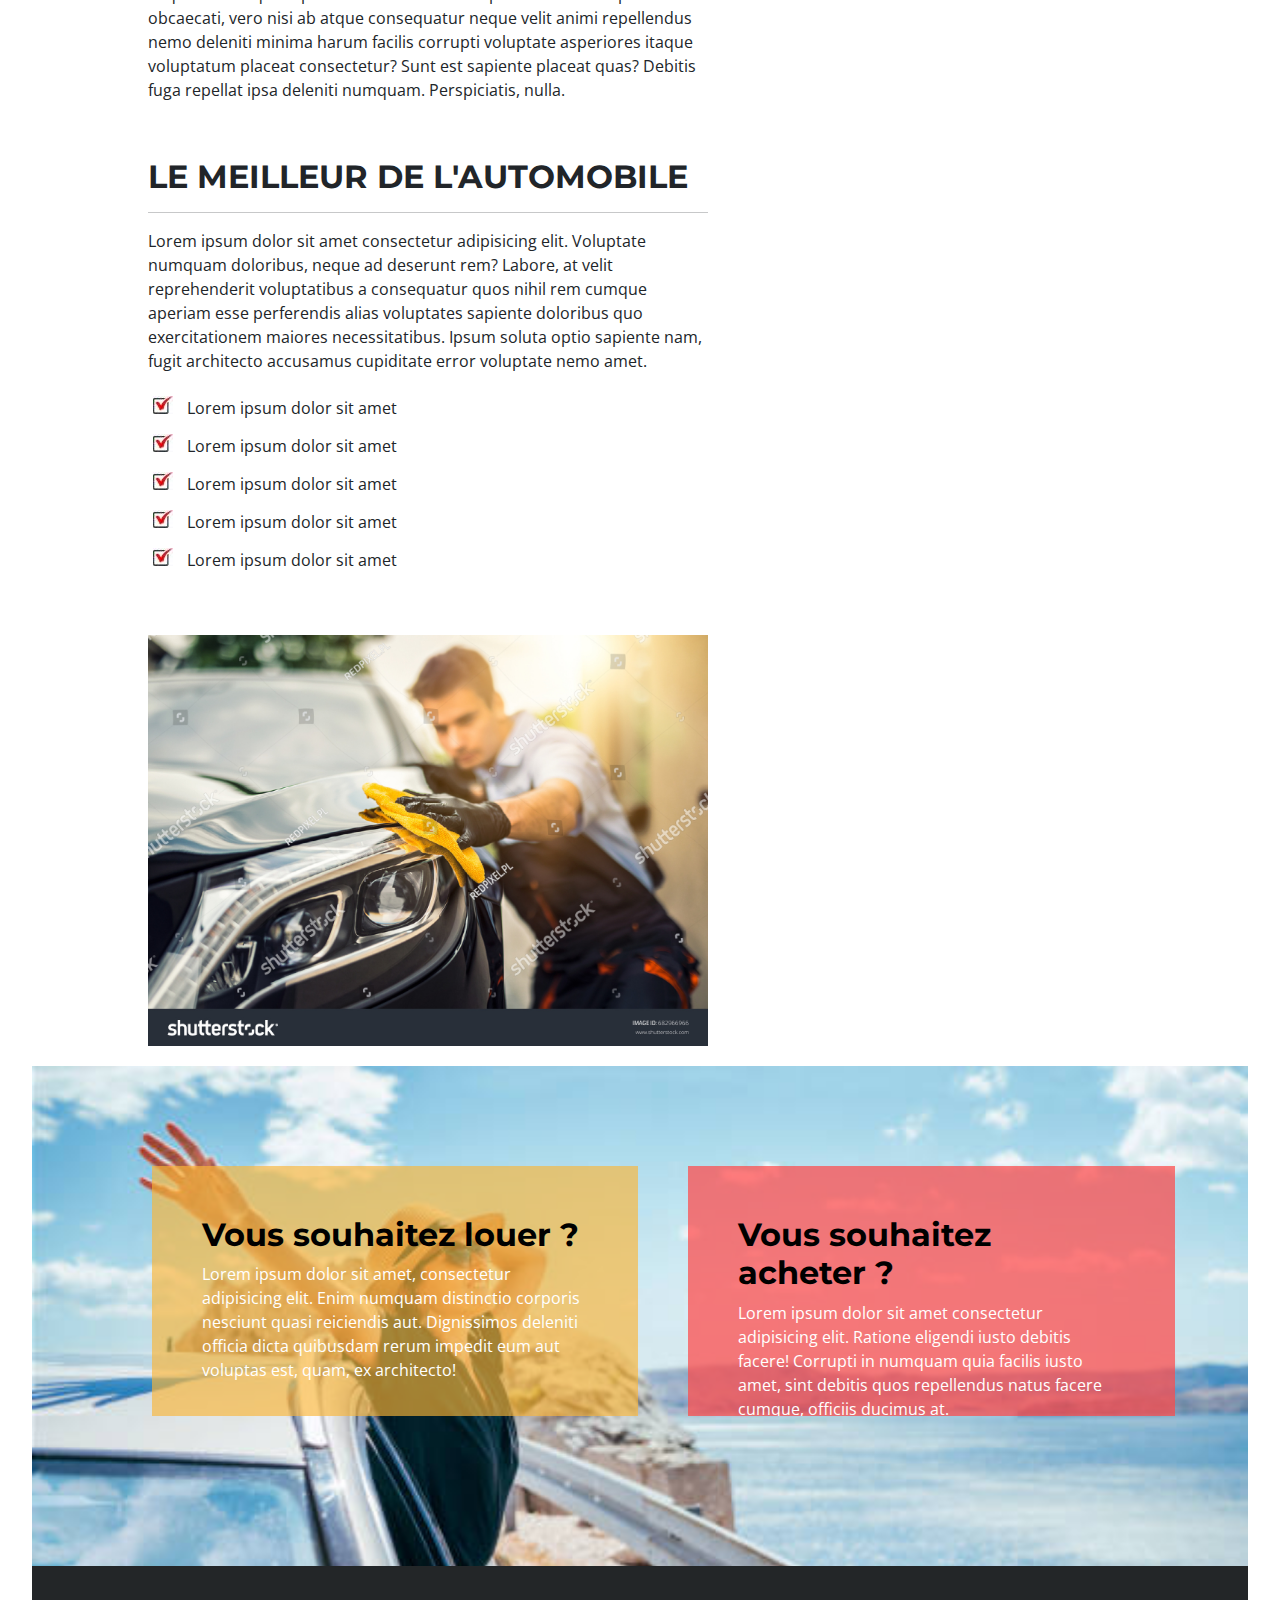
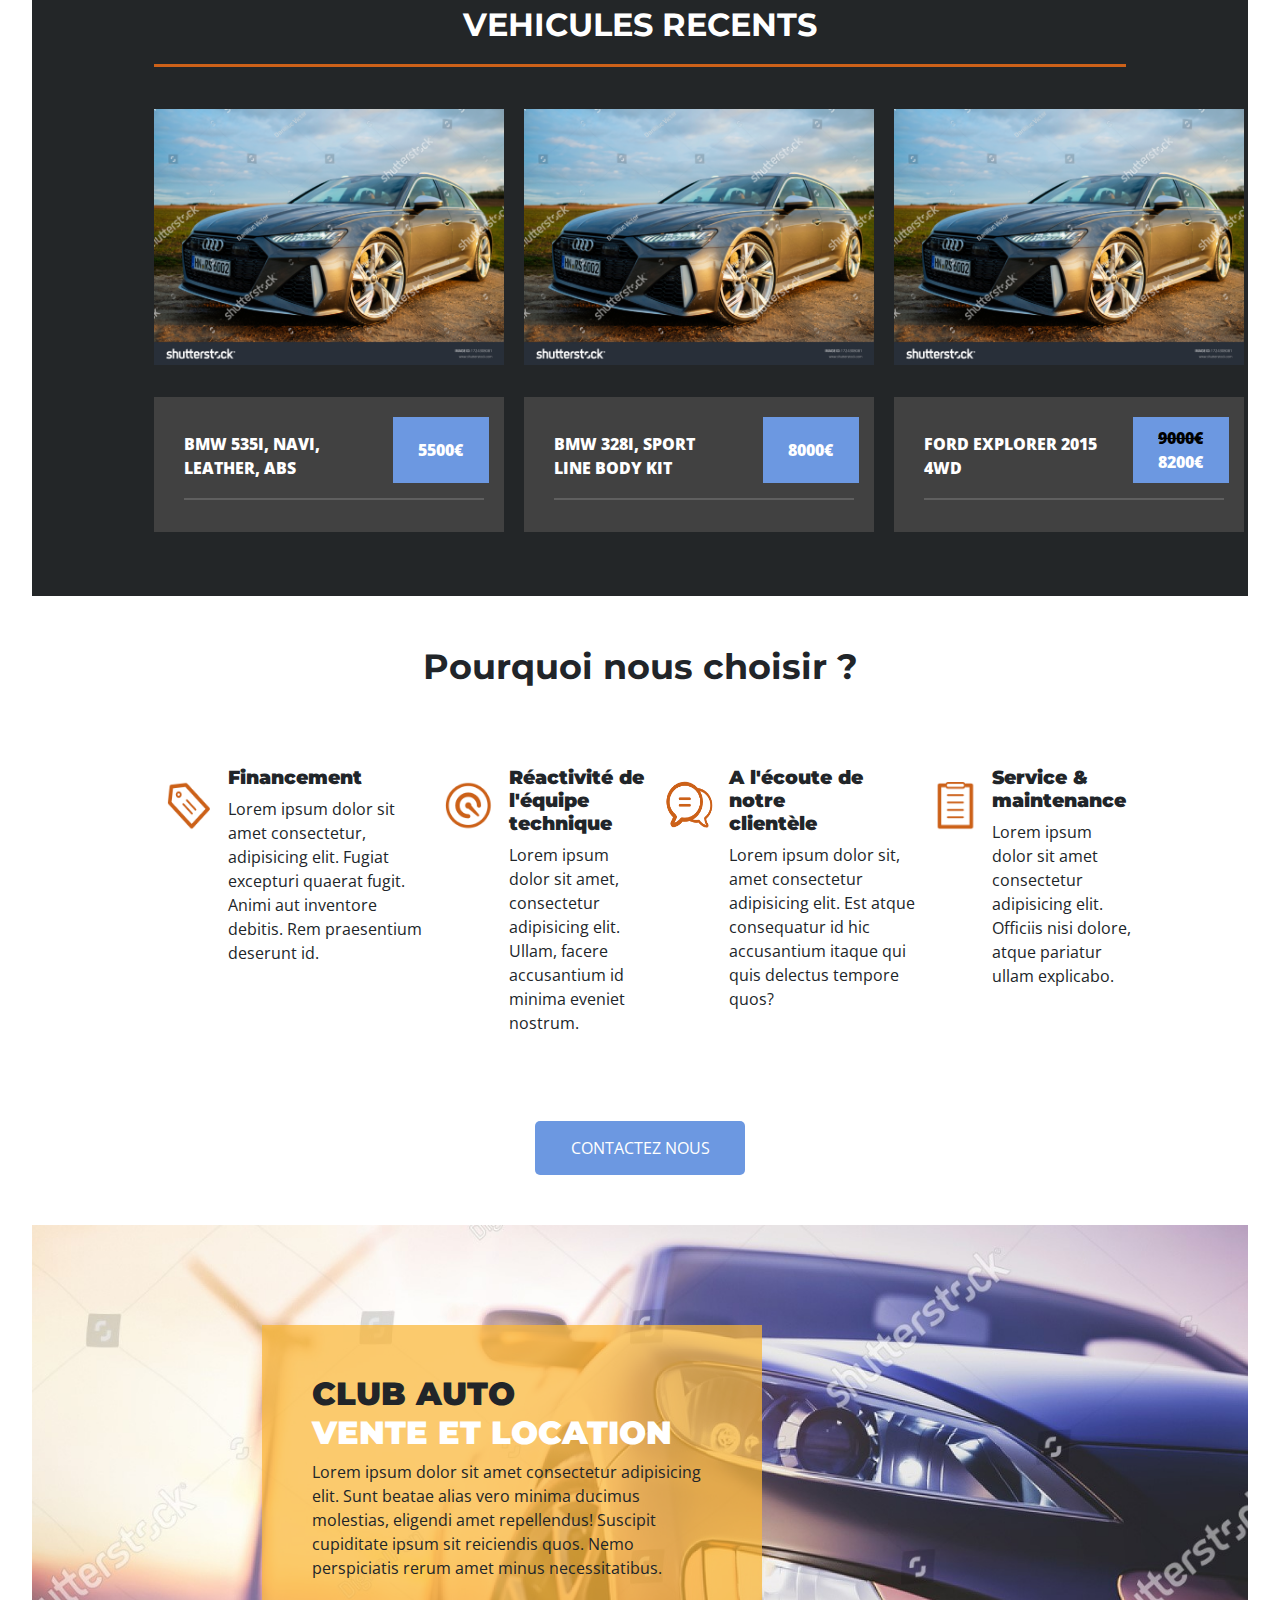
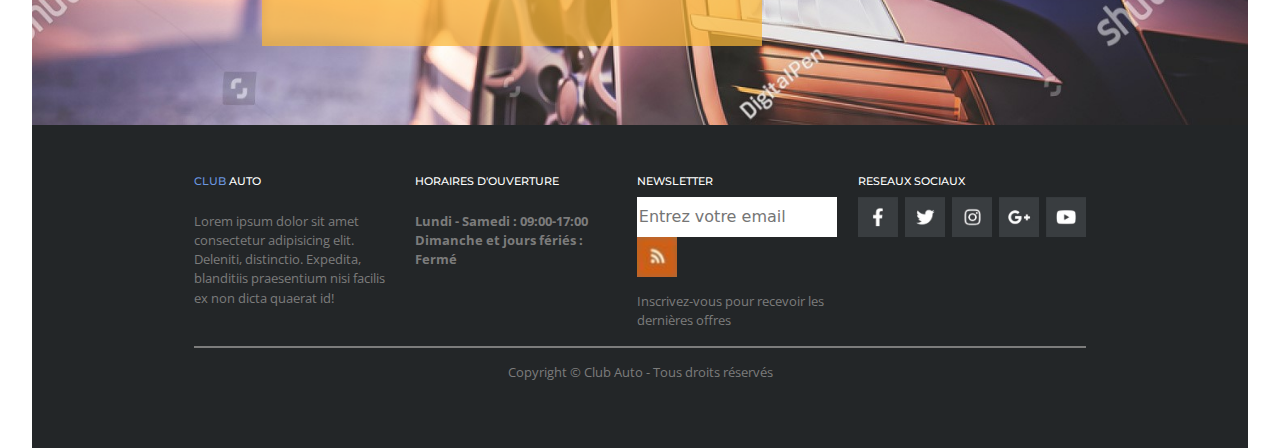
==== commit 15aeb34f: "add vente.html + css add location.html + css" ====
--- a/club_auto/index.html
+++ b/club_auto/index.html
@@ -125,11 +125,11 @@
             amet.
           </p>
           <ul>
-            <li>Lorem ipsum dolor sit amet</li>
-            <li>Lorem ipsum dolor sit amet</li>
-            <li>Lorem ipsum dolor sit amet</li>
-            <li>Lorem ipsum dolor sit amet</li>
-            <li>Lorem ipsum dolor sit amet</li>
+            <li class="puces">Lorem ipsum dolor sit amet</li>
+            <li class="puces">Lorem ipsum dolor sit amet</li>
+            <li class="puces">Lorem ipsum dolor sit amet</li>
+            <li class="puces">Lorem ipsum dolor sit amet</li>
+            <li class="puces">Lorem ipsum dolor sit amet</li>
           </ul>
         </div>
         <div class="content">
--- a/club_auto/css/style.css
+++ b/club_auto/css/style.css
@@ -2,6 +2,11 @@
 @import "./reset.css";
 html {
   margin-top: 40px;
+}
+@media screen and (max-width: 768px) {
+  html {
+    margin-top: 10px;
+  }
 }
 
 header {
@@ -111,7 +116,7 @@
   border-radius: 50%;
 }
 .logoRs:hover {
-  border: 1px solid #ffffff;
+  border: 2px solid #ffffff;
 }
 
 .textOrange {
@@ -129,10 +134,12 @@
   display: flex;
   justify-content: flex-end;
   align-items: center;
+  position: sticky;
+  top: 0;
+  z-index: 2;
 }
 #nav a {
   height: 100%;
-  border-radius: 30px;
   text-decoration: none;
   color: #232628;
   font-family: montserrat, Arial, Helvetica, sans-serif;
@@ -143,11 +150,17 @@
   background-color: rgba(204, 97, 25, 0.4588235294);
 }
 @media screen and (max-width: 768px) {
+  #nav a {
+    border-radius: 30px;
+  }
+}
+@media screen and (max-width: 768px) {
   #nav {
     height: 100%;
     display: none;
     flex-direction: column;
     padding: 10px;
+    position: static;
   }
 }
 
@@ -221,7 +234,7 @@
   width: 100%;
 }
 
-li {
+.puces {
   list-style-image: url(../images/puce.jpg);
   padding: 7px;
 }
